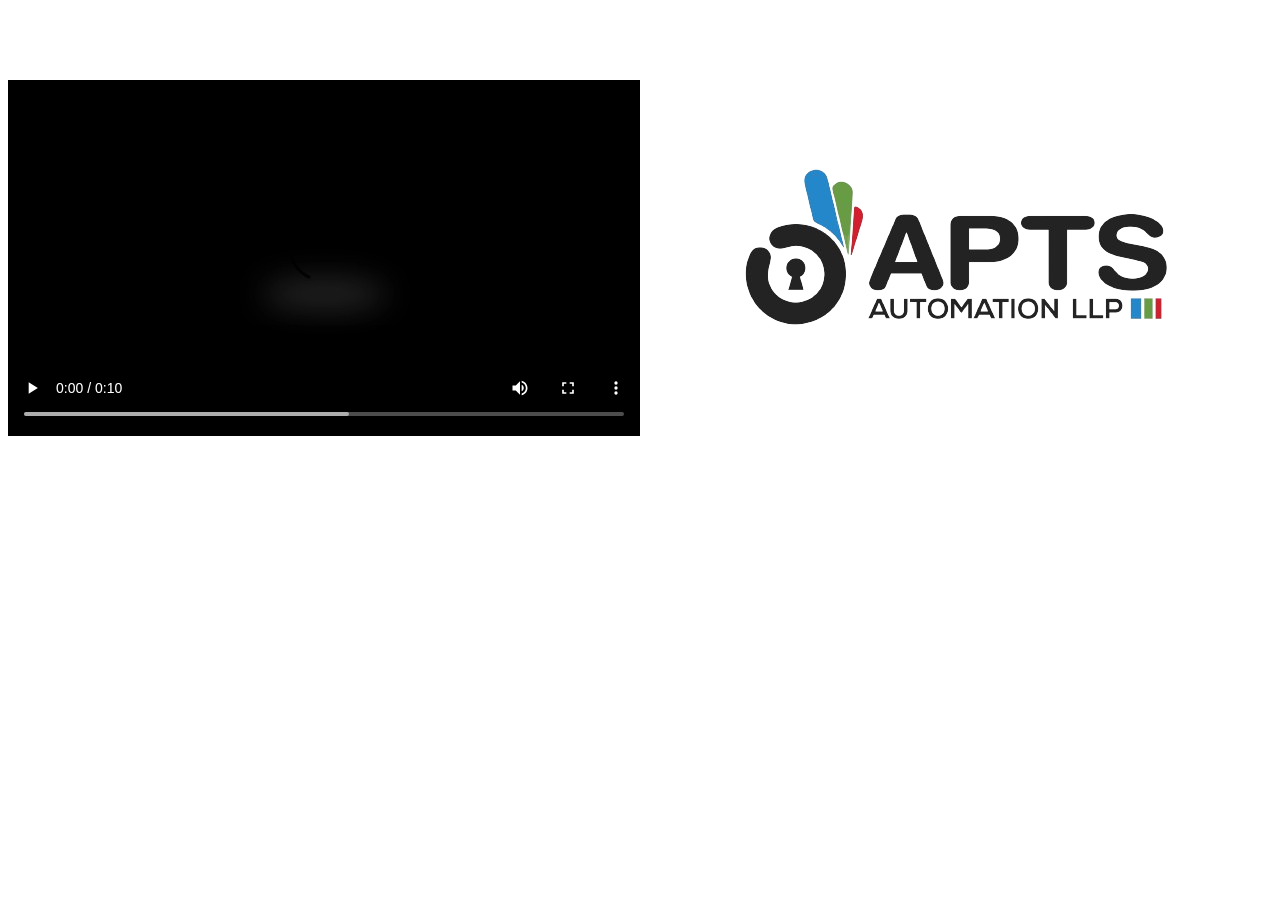
==== think.html @ 082ccb27 "initial commit" ====
<!DOCTYPE html>
<html lang="en">
<head>
    <meta charset="UTF-8">
    <meta name="viewport" content="width=device-width, initial-scale=1.0">
    <title>Think Automation</title>
    <link rel="stylesheet" href="style.css">
</head>
<body>
    <section class="thinkhero">
        <div class="div-1" >
            <video controls autoplay src="./Includes/thinkautomation.mp4" width="100%" height="100%" class="video"></video>

            <!-- <video controls autoplay>
                <source src="./Includes/thinkautomation.mp4" type="video/mp4">
              </video> -->
        </div>
        <div class="div-2">
            <img src="./Includes/APTS.png" width="100%" height="100%"/>
        </div>
    </section>
</body>
</html>
---- style.css ----
body{
    overflow: hidden;
}
.thinkhero{
    overflow: hidden;
    display: grid;
    width: 100%;
    align-items: center;
    justify-items: center;
    grid-template-columns: repeat(1, minmax(0, 1fr));
    padding-top: 100px;
}


@media only screen and (min-width: 1024px){
    
    .thinkhero{
        display: grid;
        grid-template-columns: repeat(2, minmax(0, 1fr));
        padding: 0;
    }
}
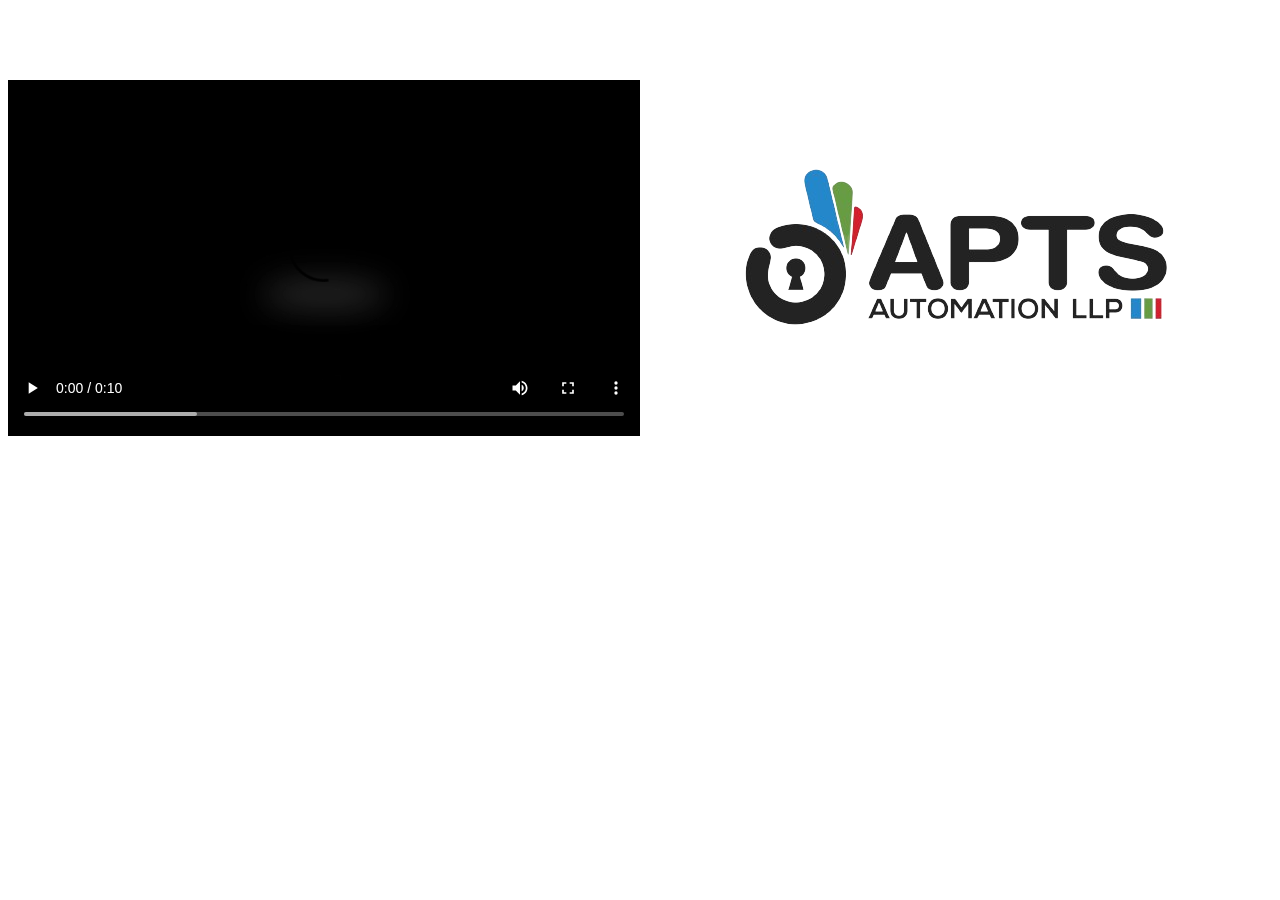
==== commit 43991620: "second commit" ====
--- a/think.html
+++ b/think.html
@@ -9,14 +9,14 @@
 <body>
     <section class="thinkhero">
         <div class="div-1" >
-            <video controls autoplay src="./Includes/thinkautomation.mp4" width="100%" height="100%" class="video"></video>
+            <video controls autoplay src="thinkautomation.mp4" width="100%" height="100%" class="video"></video>
 
             <!-- <video controls autoplay>
                 <source src="./Includes/thinkautomation.mp4" type="video/mp4">
               </video> -->
         </div>
         <div class="div-2">
-            <img src="./Includes/APTS.png" width="100%" height="100%"/>
+            <img src="APTS.png" width="100%" height="100%"/>
         </div>
     </section>
 </body>
